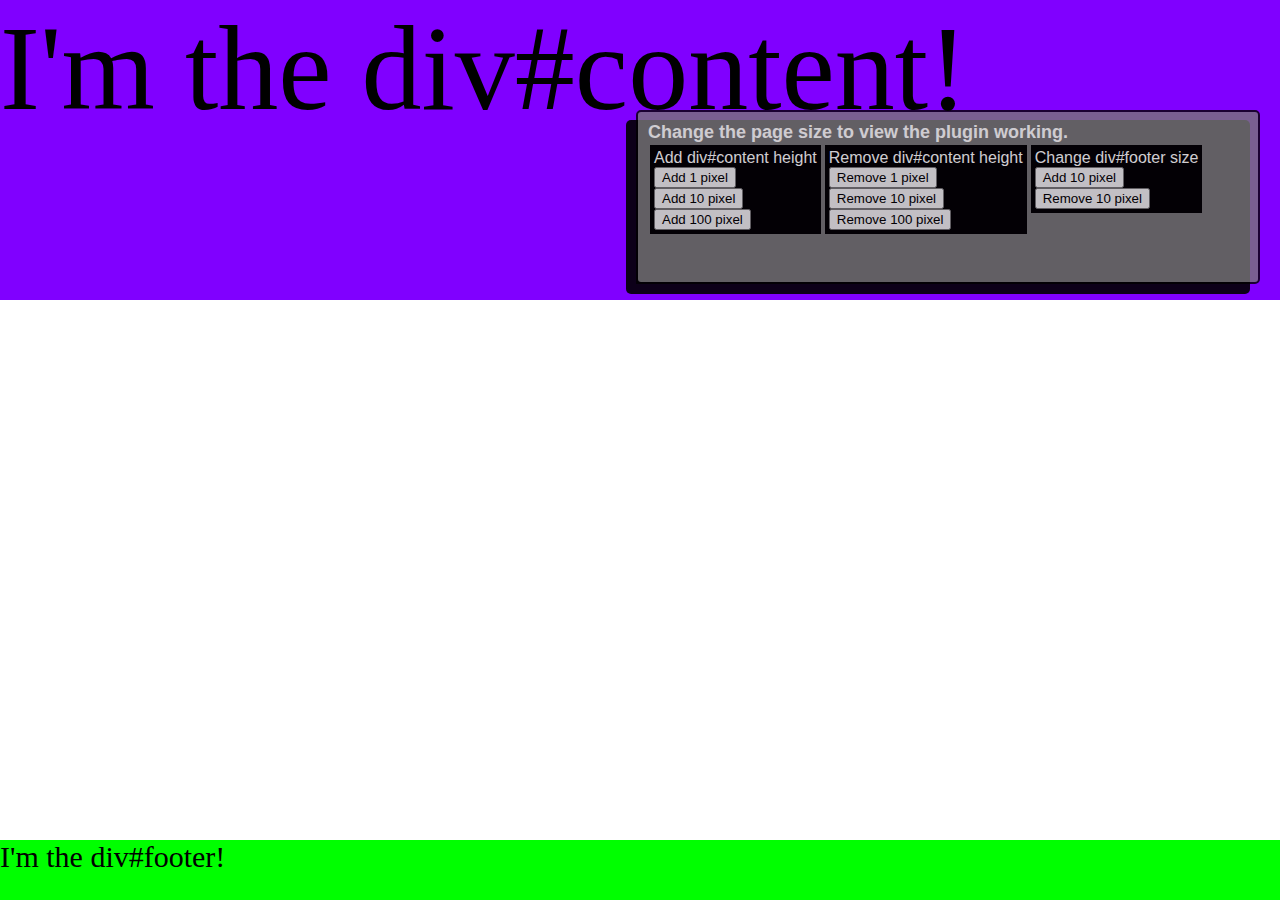
==== demo.html @ 632d0807 "site online" ====
<!DOCTYPE html>
<html lang="en">
    <head>
		<meta http-equiv="content-type" content="text/html; charset=utf-8">
		<title>The Footer Plugin - Demonstration</title>
		<meta name="Author" content="Stéfano Stypulkowski" />
		<style type="text/css">	
			body {
				margin:0px;
				padding:0px;
			}
			#menu{
				position:fixed;
				background-color:#777777;
				right:20px;
				top:110px;
				opacity:0.8;
				filter:alpha(opacity = 80);
				filter:progid:DXImageTransform.Microsoft.Alpha(opacity=80);
				padding:10px;
				border:2px solid #000000;
				width:600px;
				height:150px;
				z-index:2;
				-moz-border-radius:5px;
				-webkit-border-radius:5px;
				-o-border-radius:5px;
			}
			#menuShadow{
				position:fixed;
				background-color:#000000;
				right:30px;
				top:120px;
				width:624px;
				height:174px;
				z-index:1;
				opacity:0.9;
				filter: alpha(opacity = 90);
				filter:progid:DXImageTransform.Microsoft.Alpha(opacity=90);
				-moz-border-radius:5px;
				-webkit-border-radius:5px;
				-o-border-radius:5px;
			}
			#menu div{
				padding:3px;
				border:1px solid #000000;
				margin:2px;
				float:left;
				background-color:#000000;
			}
			#menu > span{
				font-family:Helvetica;
				font-size:18px;
				color:#ffffff;
				font-weight:bolder;
			}
			#menu div span{
				color:#ffffff;
				font-family:Helvetica;
			}
			#wrapper{
				width:100%;
			}
			#footer{
				height:60px;
				width:100%;
				background-color:#00ff00;
			}
			#footer span{
				font-size:30px;
			}
			#content{
				height:300px;
				background-color:#8000ff;
			}
			#content span{
				font-size:120px;
			}
		</style>
		<script src="jquery-1.4.2.min.js" type="text/javascript"></script>
		<script src="jquery.footer-1.0.2.min.js" type="text/javascript" ></script>
		<script type="text/javascript">
			<!--	
			$(document).ready(function(){
				$("#p1").bind("click", function(){
					$("#content").height($("#content").height() + 1 );
				});
				$("#p10").bind("click", function(){
					$("#content").height($("#content").height() + 10 );
				});
				$("#p100").bind("click", function(){
					$("#content").height($("#content").height() + 100 );
				});
				
				$("#m1").bind("click", function(){
					$("#content").height($("#content").height() - 1 );
				});
				$("#m10").bind("click", function(){
					$("#content").height($("#content").height() - 10 );
				});
				$("#m100").bind("click", function(){
					$("#content").height($("#content").height() - 100 );
				});
				$("#fp").bind("click",function(){
					var h = $("#footer").css("height");
					$("#footer").css("height", ( parseInt(h) + 10 ) + "px" );
				});
				$("#fm").bind("click",function(){
					var h = $("#footer").css("height");
					if (parseInt(h) > 40) {
						$("#footer").css("height", ( parseInt(h) - 10 ) + "px");
					}
				});
				$("#footer").footer({timeOut:30});
			});
			-->
		</script>
    </head>
   	<body>
    	<div id="menuShadow"></div>
		<div id="menu">
			<span>Change the page size to view the plugin working.</span><br/>
			<div>
				<span>Add div#content height</span><br/>
				<button id="p1">Add 1 pixel</button><br/>
				<button id="p10">Add 10 pixel</button><br/>
				<button id="p100">Add 100 pixel</button><br/>
			</div>
			<div>
				<span>Remove div#content height</span><br/>
				<button id="m1">Remove 1 pixel</button><br/>
				<button id="m10">Remove 10 pixel</button><br/>
				<button id="m100">Remove 100 pixel</button><br/>
			</div>
			<div>
				<span>Change div#footer size</span><br/>
				<button id="fp">Add 10 pixel</button><br/>
				<button id="fm">Remove 10 pixel</button><br/>
			</div>
		</div>    	
        <div id="wrapper">
			<div id="content">
				<span>I'm the div#content!</span>
        	</div>
		</div>
		<div id="footer">
			<span>I'm the div#footer!</span>
		</div>
    </body>
</html>
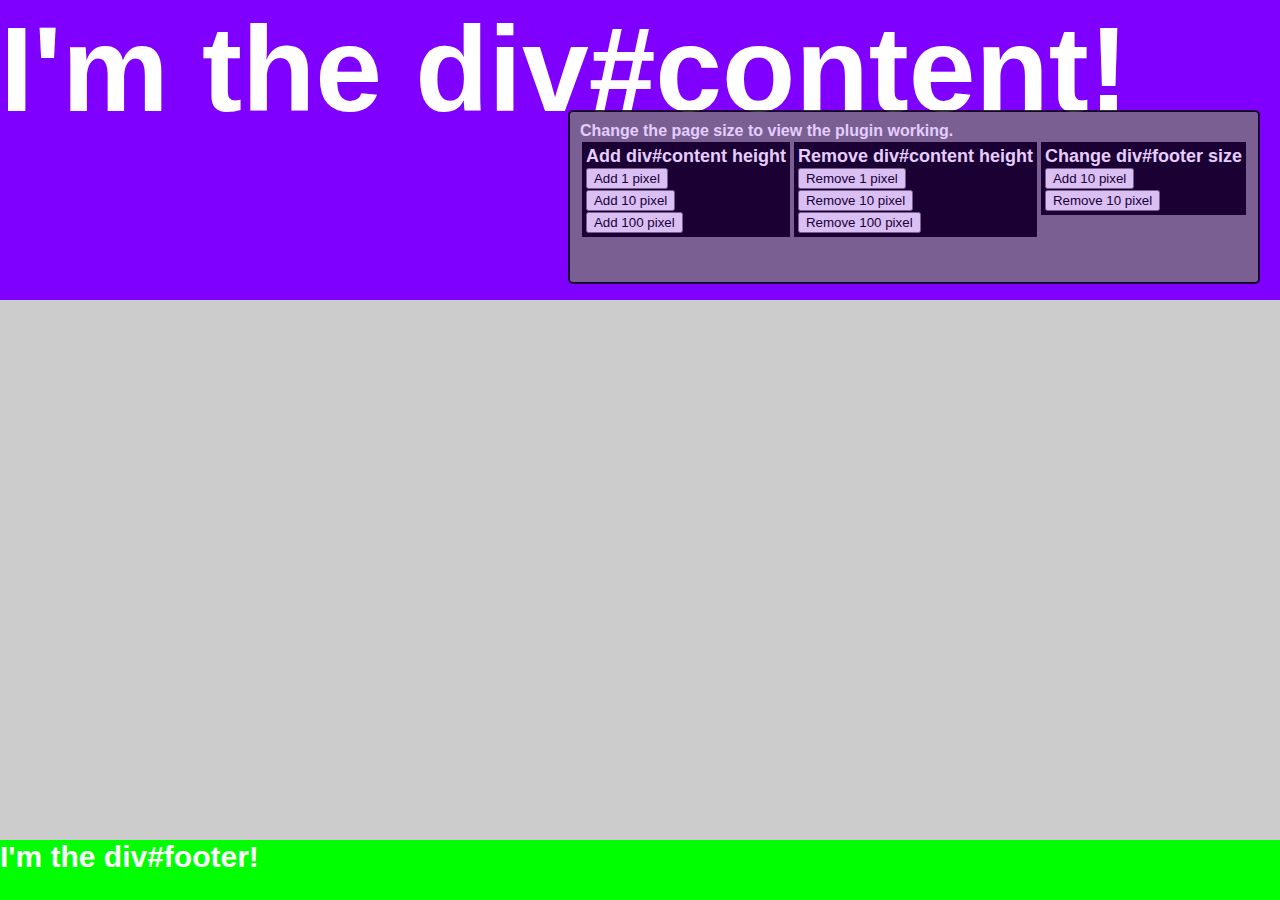
==== commit a84a7248: "version 1.1 released" ====
--- a/demo.html
+++ b/demo.html
@@ -1,123 +1,101 @@
-<!DOCTYPE html>
-<html lang="en">
-    <head>
-		<meta http-equiv="content-type" content="text/html; charset=utf-8">
+﻿<!DOCTYPE html>
+<html>
+  <head>
+		<meta http-equiv="Content-Type" content="text/html; charset=UTF-8">
+		<meta name="author" content="Stéfano Stypulkowski">
+		<meta name="description" content="a html page to test the Footer Plguin">
+		
 		<title>The Footer Plugin - Demonstration</title>
-		<meta name="Author" content="Stéfano Stypulkowski" />
-		<style type="text/css">	
+		
+		<style type="text/css">
+			*{
+				outline:0px;
+			}
 			body {
 				margin:0px;
 				padding:0px;
+				font-family:Tahome, Helvetica, Arial;
+				font-weight:bolder;
+				color:#fff;
+				background-color:#ccc;
+			}
+			#menu, #menuShadow{
+				-o-border-raius:5px;
+				-moz-border-radius:5px;
+				-webkit-border-radius:5px;
+				position:fixed;
 			}
 			#menu{
-				position:fixed;
-				background-color:#777777;
 				right:20px;
 				top:110px;
+				-moz-opacity:0.8;
 				opacity:0.8;
 				filter:alpha(opacity = 80);
-				filter:progid:DXImageTransform.Microsoft.Alpha(opacity=80);
 				padding:10px;
-				border:2px solid #000000;
-				width:600px;
+				border:2px solid #000;
+				background-color:#777;
 				height:150px;
 				z-index:2;
-				-moz-border-radius:5px;
-				-webkit-border-radius:5px;
-				-o-border-radius:5px;
-			}
-			#menuShadow{
-				position:fixed;
-				background-color:#000000;
-				right:30px;
-				top:120px;
-				width:624px;
-				height:174px;
-				z-index:1;
-				opacity:0.9;
-				filter: alpha(opacity = 90);
-				filter:progid:DXImageTransform.Microsoft.Alpha(opacity=90);
-				-moz-border-radius:5px;
-				-webkit-border-radius:5px;
-				-o-border-radius:5px;
 			}
 			#menu div{
 				padding:3px;
-				border:1px solid #000000;
 				margin:2px;
 				float:left;
-				background-color:#000000;
-			}
-			#menu > span{
-				font-family:Helvetica;
+				background-color:#000;
+				border:1px solid #000;
 				font-size:18px;
-				color:#ffffff;
-				font-weight:bolder;
-			}
-			#menu div span{
-				color:#ffffff;
-				font-family:Helvetica;
-			}
-			#wrapper{
-				width:100%;
 			}
 			#footer{
-				height:60px;
-				width:100%;
+				height: 60px;
+				width: 100%;
 				background-color:#00ff00;
-			}
-			#footer span{
-				font-size:30px;
+				font-size: 30px;
 			}
 			#content{
-				height:300px;
+				height: 300px;
 				background-color:#8000ff;
-			}
-			#content span{
-				font-size:120px;
+				font-size: 120px;
 			}
 		</style>
-		<script src="jquery-1.4.2.min.js" type="text/javascript"></script>
-		<script src="jquery.footer-1.0.2.min.js" type="text/javascript" ></script>
-		<script type="text/javascript">
-			<!--	
-			$(document).ready(function(){
-				$("#p1").bind("click", function(){
-					$("#content").height($("#content").height() + 1 );
-				});
-				$("#p10").bind("click", function(){
-					$("#content").height($("#content").height() + 10 );
-				});
-				$("#p100").bind("click", function(){
-					$("#content").height($("#content").height() + 100 );
-				});
+		
+		<script src="jquery-1.6.min.js" type="text/javascript"></script>
+		<script src="jquery.footer-1.1.min.js" type="text/javascript" ></script>
+		<script>
+			
+
+      
+			$(function(){
+      	
+				function increase(what, howMuch){
+					$(what).height($(what).height() + howMuch);
+				}
+        
+				function decrease(what, howMuch, minimum){
+					if (($(what).height() - howMuch) >= minimum) {
+						$(what).height($(what).height() - howMuch);
+					}else{
+						$(what).height(minimum);
+					}
+				}
 				
-				$("#m1").bind("click", function(){
-					$("#content").height($("#content").height() - 1 );
-				});
-				$("#m10").bind("click", function(){
-					$("#content").height($("#content").height() - 10 );
-				});
-				$("#m100").bind("click", function(){
-					$("#content").height($("#content").height() - 100 );
-				});
-				$("#fp").bind("click",function(){
-					var h = $("#footer").css("height");
-					$("#footer").css("height", ( parseInt(h) + 10 ) + "px" );
-				});
-				$("#fm").bind("click",function(){
-					var h = $("#footer").css("height");
-					if (parseInt(h) > 40) {
-						$("#footer").css("height", ( parseInt(h) - 10 ) + "px");
-					}
-				});
+				$("#menuShadow").width($("#menu").width() + 24);
+				
+				$("#p1").bind("click", function(){increase("#content",1);});
+				$("#p10").bind("click", function(){increase("#content",10);});
+				$("#p100").bind("click", function(){increase("#content",100);});
+				
+				$("#m1").bind("click", function(){decrease("#content",1,150);});
+				$("#m10").bind("click", function(){decrease("#content",10,150);});
+				$("#m100").bind("click", function(){decrease("#content",100,150);});
+				
+				$("#fp").bind("click",function(){increase("#footer",10);});
+				$("#fm").bind("click",function(){decrease("#footer",10,50);});
+				
 				$("#footer").footer({timeOut:30});
 			});
-			-->
 		</script>
     </head>
    	<body>
-    	<div id="menuShadow"></div>
 		<div id="menu">
 			<span>Change the page size to view the plugin working.</span><br/>
 			<div>
@@ -138,13 +116,13 @@
 				<button id="fm">Remove 10 pixel</button><br/>
 			</div>
 		</div>    	
-        <div id="wrapper">
-			<div id="content">
+    <div id="wrapper">
+      <div id="content">
 				<span>I'm the div#content!</span>
-        	</div>
+      </div>
 		</div>
 		<div id="footer">
 			<span>I'm the div#footer!</span>
 		</div>
     </body>
-</html>
+</html>